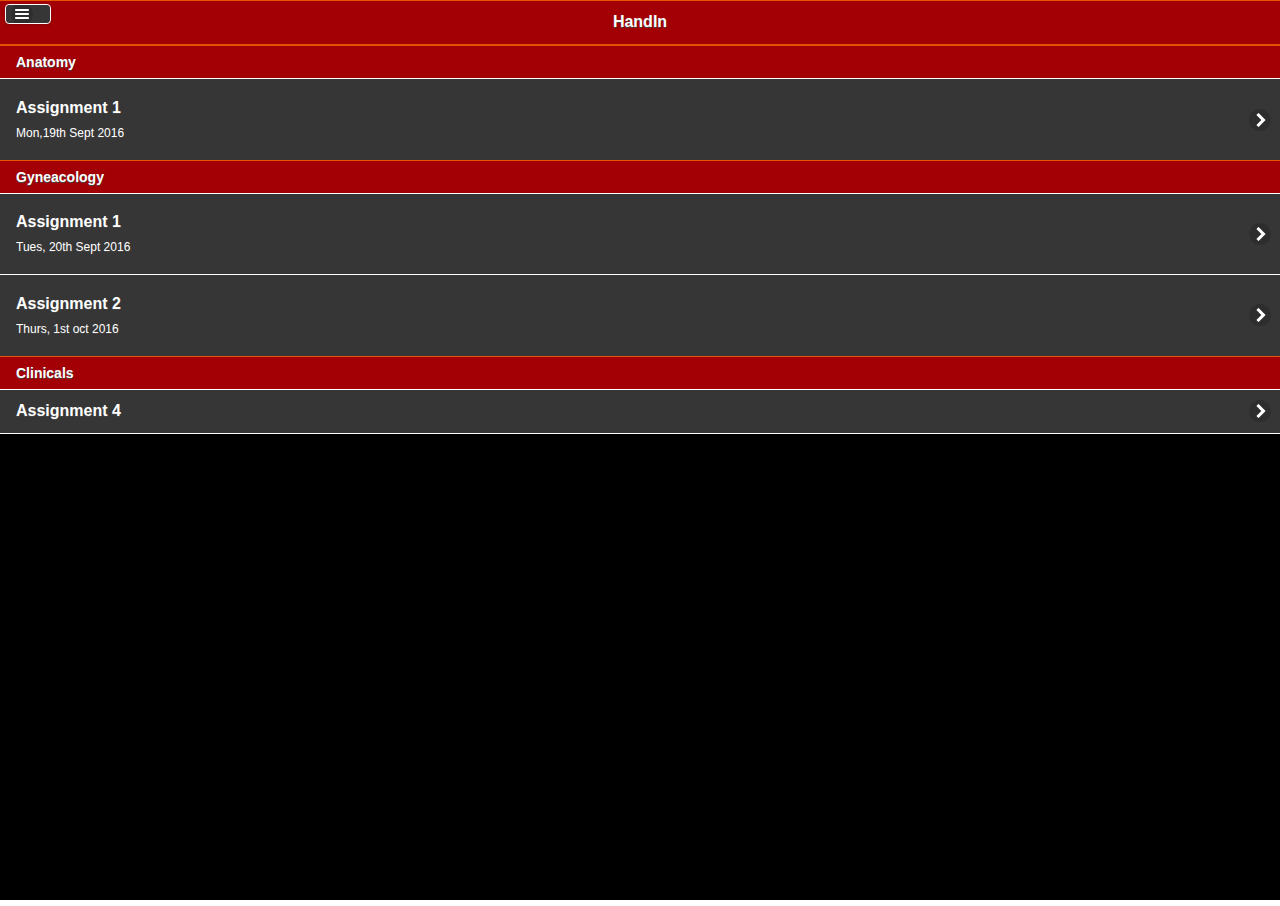
==== index.html @ 7ccf760a "added jqm folder" ====
<!DOCTYPE html>
<head>
  <link rel="stylesheet" href="jqm/jquery.mobile-1.4.5.min.css">

  <link rel="stylesheet" href="themes/Handapptheme.min.css" />
  <link rel="stylesheet" href="themes/jquery.mobile.icons.min.css" />
  <!-- <link rel="stylesheet" href="http://code.jquery.com/mobile/1.4.5/jquery.mobile.structure-1.4.5.min.css" />
  <script src="http://code.jquery.com/jquery-1.11.1.min.js"></script>
  <script src="http://code.jquery.com/mobile/1.4.5/jquery.mobile-1.4.5.min.js"></script> -->

  <link rel="stylesheet" href="jqm/jquery.mobile.structure-1.4.5.min.css" />
  	<script src="jqm/jquery.min.js"></script>
  <script src="jqm/jquery.min.js"></script>
  <script src="jqm/jquery.mobile-1.4.5.min.js"></script>

  </head>
<body>
    <div class="app">
<div data-role="page" id="moduleview" data-theme="a">
   <div data-role="panel" id="navpanel" data-theme="c">
      <h2>View Deadlines</h2>
      <ul data-role="listview">
         <li><a href="#moduleview"  class="ui-btn ui-icon-bullets ui-btn-icon-left">By Modules</a></li>
         <li data-role="list-divider"></li>
         <li><a href="#dateview" data-role="list-divider"class="ui-btn ui-icon-calendar ui-btn-icon-left">By Date</a></li>

         <li><a href="#"  class="ui-btn ui-icon-gear ui-btn-icon-left">Settings</a></li>
      </ul>
   </div>
   <div data-role="header">
      <h2>HandIn</h2>
      <a href="#navpanel" data-icon="bars" class="ui-btn-left"> </a>
   </div>
   <div data-role="main" class="ui-content">

      <ul data-role="listview">
         <li data-role="list-divider">Anatomy</li>
         <li><a href="#">
              <h3>Assignment 1</h3><p>Mon,19th Sept 2016</p>
              </a></li>
         <li data-role="list-divider">Gyneacology</li>
         <li><a href="#"><h3>Assignment 1</h3><p>Tues, 20th Sept 2016</p></a></li>
         <li><a href="#"><h3>Assignment 2</h3><p>Thurs, 1st oct 2016</p></a></li>
         <li data-role="list-divider">Clinicals</li>
         <li><a href="#">Assignment 4</a></li>
      </ul><br>
</div>

</div>
<div data-role="page" id="dateview" data-theme="a">
   <div data-role="panel" id="navpanel">
      <h2>HandIn</h2>
      <ul data-role="listview">
         <li><a href="#moduleview"  class="ui-btn ui-icon-bullets ui-btn-icon-left">View by Modules</a></li>
         <li><a href="#dateview" class="ui-btn ui-icon-calendar ui-btn-icon-left">View By Date</a></li>
         <li><a href="#"  class="ui-btn ui-icon-gear ui-btn-icon-left">Settings</a></li>
      </ul>
   </div>
   <div data-role="header">
      <h2>HandIn</h2>
      <a href="#navpanel" data-icon="bars" class="ui-btn-left"> </a>
   </div>
   <div data-role="main" class="ui-content">

      <ul data-role="listview">
         <li data-role="list-divider">19th Sept 2016</li>
         <li><a href="#">
              <h3>Anatomy</h3><p>Assignment 1</p>
              </a></li>
         <li data-role="list-divider">20th Sept 2016</li>
         <li><a href="#"><h3>Gyneacology</h3><p>Assignment 1</p></a></li>
         <li><a href="#"><h3>Obsterics</h3><p>Seminar</p></a></li>
         <li data-role="list-divider">1st oct 2016</li>
         <li><a href="#">Assignment 4<p>Clinicals</p></a></li>
      </ul><br>
</div>

</div>

</div>
<script type="text/javascript" src="cordova.js"></script>
<script type="text/javascript" src="js/index.js"></script>
<script type="text/javascript">
    app.initialize();
</script>
</body>
</html>
---- themes/Handapptheme.min.css ----
/*!
* jQuery Mobile 1.4.5
* Git HEAD hash: 68e55e78b292634d3991c795f06f5e37a512decc <> Date: Fri Oct 31 2014 17:33:30 UTC
* http://jquerymobile.com
*
* Copyright 2010, 2014 jQuery Foundation, Inc. and othercontributors
* Released under the MIT license.
* http://jquery.org/license
*
*/


/* Globals */
/* Font
-----------------------------------------------------------------------------------------------------------*/
html {
	font-size: 100%;
}
body,
input,
select,
textarea,
button,
.ui-btn {
	font-size: 1em;
	line-height: 1.3;
	 font-family: sans-serif /*{global-font-family}*/;
}
legend,
.ui-input-text input,
.ui-input-search input {
	color: inherit;
	text-shadow: inherit;
}
/* Form labels (overrides font-weight bold in bars, and mini font-size) */
.ui-mobile label,
div.ui-controlgroup-label {
	font-weight: normal;
	font-size: 16px;
}
/* Separators
-----------------------------------------------------------------------------------------------------------*/
/* Field contain separator (< 28em) */
.ui-field-contain {
	border-bottom-color: #828282;
	border-bottom-color: rgba(0,0,0,.15);
	border-bottom-width: 1px;
	border-bottom-style: solid;
}
/* Table opt-in classes: strokes between each row, and alternating row stripes */
/* Classes table-stroke and table-stripe are deprecated in 1.4. */
.table-stroke thead th,
.table-stripe thead th,
.table-stripe tbody tr:last-child {
	border-bottom: 1px solid #d6d6d6; /* non-RGBA fallback */
	border-bottom: 1px solid rgba(0,0,0,.1);
}
.table-stroke tbody th,
.table-stroke tbody td {
	border-bottom: 1px solid #e6e6e6; /* non-RGBA fallback  */
	border-bottom: 1px solid rgba(0,0,0,.05);
}
.table-stripe.table-stroke tbody tr:last-child th,
.table-stripe.table-stroke tbody tr:last-child td {
	border-bottom: 0;
}
.table-stripe tbody tr:nth-child(odd) td,
.table-stripe tbody tr:nth-child(odd) th {
	background-color: #eeeeee; /* non-RGBA fallback  */
	background-color: rgba(0,0,0,.04);
}
/* Buttons
-----------------------------------------------------------------------------------------------------------*/
.ui-btn,
label.ui-btn {
	font-weight: bold;
	border-width: 1px;
	border-style: solid;
}
.ui-btn {
	text-decoration: none !important;
}
.ui-btn-active {
	cursor: pointer;
}
/* Corner rounding
-----------------------------------------------------------------------------------------------------------*/
/* Class ui-btn-corner-all deprecated in 1.4 */
.ui-corner-all {
	-webkit-border-radius: .6em /*{global-radii-blocks}*/;
	border-radius: .6em /*{global-radii-blocks}*/;
}
/* Buttons */
.ui-btn-corner-all,
.ui-btn.ui-corner-all,
/* Slider track */
.ui-slider-track.ui-corner-all,
/* Flipswitch */
.ui-flipswitch.ui-corner-all,
/* Count bubble */
.ui-li-count {
	-webkit-border-radius: .3125em /*{global-radii-buttons}*/;
	border-radius: .3125em /*{global-radii-buttons}*/;
}
/* Icon-only buttons */
.ui-btn-icon-notext.ui-btn-corner-all,
.ui-btn-icon-notext.ui-corner-all {
	-webkit-border-radius: 1em;
	border-radius: 1em;
}
/* Radius clip workaround for cleaning up corner trapping */
.ui-btn-corner-all,
.ui-corner-all {
	-webkit-background-clip: padding;
	background-clip: padding-box;
}
/* Popup arrow */
.ui-popup.ui-corner-all > .ui-popup-arrow-guide {
	left: .6em /*{global-radii-blocks}*/;
	right: .6em /*{global-radii-blocks}*/;
	top: .6em /*{global-radii-blocks}*/;
	bottom: .6em /*{global-radii-blocks}*/;
}
/* Shadow
-----------------------------------------------------------------------------------------------------------*/
.ui-shadow {
	-webkit-box-shadow: 0 1px 3px /*{global-box-shadow-size}*/ rgba(0,0,0,.2) /*{global-box-shadow-color}*/;
	-moz-box-shadow: 0 1px 3px /*{global-box-shadow-size}*/ rgba(0,0,0,.2) /*{global-box-shadow-color}*/;
	box-shadow: 0 1px 3px /*{global-box-shadow-size}*/ rgba(0,0,0,.2) /*{global-box-shadow-color}*/;
}
.ui-shadow-inset {
	-webkit-box-shadow: inset 0 1px 3px /*{global-box-shadow-size}*/ rgba(0,0,0,.2) /*{global-box-shadow-color}*/;
	-moz-box-shadow: inset 0 1px 3px /*{global-box-shadow-size}*/ rgba(0,0,0,.2) /*{global-box-shadow-color}*/;
	box-shadow: inset 0 1px 3px /*{global-box-shadow-size}*/ rgba(0,0,0,.2) /*{global-box-shadow-color}*/;
}
.ui-overlay-shadow {
	-webkit-box-shadow: 0 0 12px 		rgba(0,0,0,.6);
	-moz-box-shadow: 0 0 12px 			rgba(0,0,0,.6);
	box-shadow: 0 0 12px 				rgba(0,0,0,.6);
}
/* Icons
-----------------------------------------------------------------------------------------------------------*/
.ui-btn-icon-left:after,
.ui-btn-icon-right:after,
.ui-btn-icon-top:after,
.ui-btn-icon-bottom:after,
.ui-btn-icon-notext:after {
	background-color: #666666 /*{global-icon-color}*/;
	background-color: rgba(0,0,0,.15) /*{global-icon-disc}*/;
	background-position: center center;
	background-repeat: no-repeat;
	-webkit-border-radius: 1em;
	border-radius: 1em;
}
/* Alt icons */
.ui-alt-icon.ui-btn:after,
.ui-alt-icon .ui-btn:after,
html .ui-alt-icon.ui-checkbox-off:after,
html .ui-alt-icon.ui-radio-off:after,
html .ui-alt-icon .ui-checkbox-off:after,
html .ui-alt-icon .ui-radio-off:after {
	background-color: #666666 /*{global-icon-color}*/;
	background-color: rgba(0,0,0,.15) /*{global-icon-disc}*/;
}
/* No disc */
.ui-nodisc-icon.ui-btn:after,
.ui-nodisc-icon .ui-btn:after {
	background-color: transparent;
}
/* Icon shadow */
.ui-shadow-icon.ui-btn:after,
.ui-shadow-icon .ui-btn:after {
	-webkit-box-shadow: 0 1px 0 rgba(255,255,255,.3) /*{global-icon-shadow}*/;
	-moz-box-shadow: 0 1px 0 rgba(255,255,255,.3) /*{global-icon-shadow}*/;
	box-shadow: 0 1px 0 rgba(255,255,255,.3) /*{global-icon-shadow}*/;
}
/* Checkbox and radio */
.ui-btn.ui-checkbox-off:after,
.ui-btn.ui-checkbox-on:after,
.ui-btn.ui-radio-off:after,
.ui-btn.ui-radio-on:after {
	display: block;
	width: 18px;
	height: 18px;
	margin: -9px 2px 0 2px;
}
.ui-checkbox-off:after,
.ui-btn.ui-radio-off:after {
	filter: Alpha(Opacity=30);
	opacity: .3;
}
.ui-btn.ui-checkbox-off:after,
.ui-btn.ui-checkbox-on:after {
	-webkit-border-radius: .1875em;
	border-radius: .1875em;
}
.ui-btn.ui-checkbox-off:after {
	background-color: #666;
	background-color: rgba(0,0,0,.3);
}
.ui-radio .ui-btn.ui-radio-on:after {
	background-image: none;
	background-color: #fff;
	width: 8px;
	height: 8px;
	border-width: 5px;
	border-style: solid; 
}
.ui-alt-icon.ui-btn.ui-radio-on:after,
.ui-alt-icon .ui-btn.ui-radio-on:after {
	background-color: #000;
}
/* Loader */
.ui-icon-loading {
	background: url("images/ajax-loader.gif");
	background-size: 2.875em 2.875em;
}.ui-bar-a,.ui-page-theme-a .ui-bar-inherit,html .ui-bar-a .ui-bar-inherit,html .ui-body-a .ui-bar-inherit,html body .ui-group-theme-a .ui-bar-inherit{background-color:#a30005 ;border-color:#e45407 ;color:#ffffff ;text-shadow:0  1px  0  #444444 ;font-weight:bold;}.ui-bar-a{border-width:1px;border-style:solid;}.ui-overlay-a,.ui-page-theme-a,.ui-page-theme-a .ui-panel-wrapper{background-color:#000000 ;border-color:#000000 ;color:#f3cb96 ;text-shadow:0  1px  0  #444444 ;}.ui-body-a,.ui-page-theme-a .ui-body-inherit,html .ui-bar-a .ui-body-inherit,html .ui-body-a .ui-body-inherit,html body .ui-group-theme-a .ui-body-inherit,html .ui-panel-page-container-a{background-color:#363636 ;border-color:#ffffff ;color:#f3cb96 ;text-shadow:0  1px  0  #444444 ;}.ui-body-a{border-width:1px;border-style:solid;}.ui-page-theme-a a,html .ui-bar-a a,html .ui-body-a a,html body .ui-group-theme-a a{color:#ffffff ;font-weight:bold;}.ui-page-theme-a a:visited,html .ui-bar-a a:visited,html .ui-body-a a:visited,html body .ui-group-theme-a a:visited{   color:#ffffff ;}.ui-page-theme-a a:hover,html .ui-bar-a a:hover,html .ui-body-a a:hover,html body .ui-group-theme-a a:hover{color:#806546 ;}.ui-page-theme-a a:active,html .ui-bar-a a:active,html .ui-body-a a:active,html body .ui-group-theme-a a:active{color:#c69c6d ;}.ui-page-theme-a .ui-btn,html .ui-bar-a .ui-btn,html .ui-body-a .ui-btn,html body .ui-group-theme-a .ui-btn,html head + body .ui-btn.ui-btn-a,.ui-page-theme-a .ui-btn:visited,html .ui-bar-a .ui-btn:visited,html .ui-body-a .ui-btn:visited,html body .ui-group-theme-a .ui-btn:visited,html head + body .ui-btn.ui-btn-a:visited{background-color:#363636 ;border-color:#ffffff ;color:#ffffff ;text-shadow:0  1px  0  #444444 ;}.ui-page-theme-a .ui-btn:hover,html .ui-bar-a .ui-btn:hover,html .ui-body-a .ui-btn:hover,html body .ui-group-theme-a .ui-btn:hover,html head + body .ui-btn.ui-btn-a:hover{background-color:#3e3e3e ;border-color:#565656 ;color:#ffffff ;text-shadow:0  1px  0  #444444 ;}.ui-page-theme-a .ui-btn:active,html .ui-bar-a .ui-btn:active,html .ui-body-a .ui-btn:active,html body .ui-group-theme-a .ui-btn:active,html head + body .ui-btn.ui-btn-a:active{background-color:#3e3e3e ;border-color:#565656 ;color:#ffffff ;text-shadow:0  1px  0  #444444 ;}.ui-page-theme-a .ui-btn.ui-btn-active,html .ui-bar-a .ui-btn.ui-btn-active,html .ui-body-a .ui-btn.ui-btn-active,html body .ui-group-theme-a .ui-btn.ui-btn-active,html head + body .ui-btn.ui-btn-a.ui-btn-active,.ui-page-theme-a .ui-checkbox-on:after,html .ui-bar-a .ui-checkbox-on:after,html .ui-body-a .ui-checkbox-on:after,html body .ui-group-theme-a .ui-checkbox-on:after,.ui-btn.ui-checkbox-on.ui-btn-a:after,.ui-page-theme-a .ui-flipswitch-active,html .ui-bar-a .ui-flipswitch-active,html .ui-body-a .ui-flipswitch-active,html body .ui-group-theme-a .ui-flipswitch-active,html body .ui-flipswitch.ui-bar-a.ui-flipswitch-active,.ui-page-theme-a .ui-slider-track .ui-btn-active,html .ui-bar-a .ui-slider-track .ui-btn-active,html .ui-body-a .ui-slider-track .ui-btn-active,html body .ui-group-theme-a .ui-slider-track .ui-btn-active,html body div.ui-slider-track.ui-body-a .ui-btn-active{background-color:#a30005 ;border-color:#e45407 ;color:#ffffff ;text-shadow:0  1px  0  #444444 ;}.ui-page-theme-a .ui-radio-on:after,html .ui-bar-a .ui-radio-on:after,html .ui-body-a .ui-radio-on:after,html body .ui-group-theme-a .ui-radio-on:after,.ui-btn.ui-radio-on.ui-btn-a:after{border-color:#a30005 ;}.ui-page-theme-a .ui-btn:focus,html .ui-bar-a .ui-btn:focus,html .ui-body-a .ui-btn:focus,html body .ui-group-theme-a .ui-btn:focus,html head + body .ui-btn.ui-btn-a:focus,.ui-page-theme-a .ui-focus,html .ui-bar-a .ui-focus,html .ui-body-a .ui-focus,html body .ui-group-theme-a .ui-focus,html head + body .ui-btn-a.ui-focus,html head + body .ui-body-a.ui-focus{-webkit-box-shadow:0 0 12px #a30005 ;-moz-box-shadow:0 0 12px #a30005 ;box-shadow:0 0 12px #a30005 ;}.ui-bar-b,.ui-page-theme-b .ui-bar-inherit,html .ui-bar-b .ui-bar-inherit,html .ui-body-b .ui-bar-inherit,html body .ui-group-theme-b .ui-bar-inherit{background-color:#000000 ;border-color:#545454 ;color:#ffffff ;text-shadow:0  1px  0  #444444 ;font-weight:bold;}.ui-bar-b{border-width:1px;border-style:solid;}.ui-overlay-b,.ui-page-theme-b,.ui-page-theme-b .ui-panel-wrapper{background-color:#ffffff ;border-color:#ffffff ;color:#000000 ;text-shadow:0  1px  0  #eeeeee ;}.ui-body-b,.ui-page-theme-b .ui-body-inherit,html .ui-bar-b .ui-body-inherit,html .ui-body-b .ui-body-inherit,html body .ui-group-theme-b .ui-body-inherit,html .ui-panel-page-container-b{background-color:#ffffff ;border-color:a30005 ;color:#333333 ;text-shadow:0  1px  0  #f3f3f3 ;}.ui-body-b{border-width:1px;border-style:solid;}.ui-page-theme-b a,html .ui-bar-b a,html .ui-body-b a,html body .ui-group-theme-b a{color:#a30005 ;font-weight:bold;}.ui-page-theme-b a:visited,html .ui-bar-b a:visited,html .ui-body-b a:visited,html body .ui-group-theme-b a:visited{   color:#000000 ;}.ui-page-theme-b a:hover,html .ui-bar-b a:hover,html .ui-body-b a:hover,html body .ui-group-theme-b a:hover{color:#454545 ;}.ui-page-theme-b a:active,html .ui-bar-b a:active,html .ui-body-b a:active,html body .ui-group-theme-b a:active{color:#000000 ;}.ui-page-theme-b .ui-btn,html .ui-bar-b .ui-btn,html .ui-body-b .ui-btn,html body .ui-group-theme-b .ui-btn,html head + body .ui-btn.ui-btn-b,.ui-page-theme-b .ui-btn:visited,html .ui-bar-b .ui-btn:visited,html .ui-body-b .ui-btn:visited,html body .ui-group-theme-b .ui-btn:visited,html head + body .ui-btn.ui-btn-b:visited{background-color:#ffffff ;border-color:#8c8c8c ;color:#000000 ;text-shadow:0  1px  0  #eeeeee ;}.ui-page-theme-b .ui-btn:hover,html .ui-bar-b .ui-btn:hover,html .ui-body-b .ui-btn:hover,html body .ui-group-theme-b .ui-btn:hover,html head + body .ui-btn.ui-btn-b:hover{background-color:#FFFFFF ;border-color:#8c8c8c ;color:#000000 ;text-shadow:0  1px  0  #eeeeee ;}.ui-page-theme-b .ui-btn:active,html .ui-bar-b .ui-btn:active,html .ui-body-b .ui-btn:active,html body .ui-group-theme-b .ui-btn:active,html head + body .ui-btn.ui-btn-b:active{background-color:#FFFFFF ;border-color:#8c8c8c ;color:#000000 ;text-shadow:0  1px  0  #eeeeee ;}.ui-page-theme-b .ui-btn.ui-btn-active,html .ui-bar-b .ui-btn.ui-btn-active,html .ui-body-b .ui-btn.ui-btn-active,html body .ui-group-theme-b .ui-btn.ui-btn-active,html head + body .ui-btn.ui-btn-b.ui-btn-active,.ui-page-theme-b .ui-checkbox-on:after,html .ui-bar-b .ui-checkbox-on:after,html .ui-body-b .ui-checkbox-on:after,html body .ui-group-theme-b .ui-checkbox-on:after,.ui-btn.ui-checkbox-on.ui-btn-b:after,.ui-page-theme-b .ui-flipswitch-active,html .ui-bar-b .ui-flipswitch-active,html .ui-body-b .ui-flipswitch-active,html body .ui-group-theme-b .ui-flipswitch-active,html body .ui-flipswitch.ui-bar-b.ui-flipswitch-active,.ui-page-theme-b .ui-slider-track .ui-btn-active,html .ui-bar-b .ui-slider-track .ui-btn-active,html .ui-body-b .ui-slider-track .ui-btn-active,html body .ui-group-theme-b .ui-slider-track .ui-btn-active,html body div.ui-slider-track.ui-body-b .ui-btn-active{background-color:#000000 ;border-color:#545454 ;color:#ffffff ;text-shadow:0  1px  0  #444444 ;}.ui-page-theme-b .ui-radio-on:after,html .ui-bar-b .ui-radio-on:after,html .ui-body-b .ui-radio-on:after,html body .ui-group-theme-b .ui-radio-on:after,.ui-btn.ui-radio-on.ui-btn-b:after{border-color:#000000 ;}.ui-page-theme-b .ui-btn:focus,html .ui-bar-b .ui-btn:focus,html .ui-body-b .ui-btn:focus,html body .ui-group-theme-b .ui-btn:focus,html head + body .ui-btn.ui-btn-b:focus,.ui-page-theme-b .ui-focus,html .ui-bar-b .ui-focus,html .ui-body-b .ui-focus,html body .ui-group-theme-b .ui-focus,html head + body .ui-btn-b.ui-focus,html head + body .ui-body-b.ui-focus{-webkit-box-shadow:0 0 12px #000000 ;-moz-box-shadow:0 0 12px #000000 ;box-shadow:0 0 12px #000000 ;}.ui-bar-c,.ui-page-theme-c .ui-bar-inherit,html .ui-bar-c .ui-bar-inherit,html .ui-body-c .ui-bar-inherit,html body .ui-group-theme-c .ui-bar-inherit{background-color:#c69c6d ;border-color:#6c553b ;color:#000000 ;text-shadow:0  1px  0  #eeeeee ;font-weight:bold;}.ui-bar-c{border-width:1px;border-style:solid;}.ui-overlay-c,.ui-page-theme-c,.ui-page-theme-c .ui-panel-wrapper{background-color:#c69c6d ;border-color:#c69c6d ;color:#000000 ;text-shadow:0  1px  0  #eeeeee ;}.ui-body-c,.ui-page-theme-c .ui-body-inherit,html .ui-bar-c .ui-body-inherit,html .ui-body-c .ui-body-inherit,html body .ui-group-theme-c .ui-body-inherit,html .ui-panel-page-container-c{background-color:#c69c6d ;border-color:#6c553b ;color:#000000 ;text-shadow:0  1px  0  #eeeeee ;}.ui-body-c{border-width:1px;border-style:solid;}.ui-page-theme-c a,html .ui-bar-c a,html .ui-body-c a,html body .ui-group-theme-c a{color:#a30005 ;font-weight:bold;}.ui-page-theme-c a:visited,html .ui-bar-c a:visited,html .ui-body-c a:visited,html body .ui-group-theme-c a:visited{   color:#690003 ;}.ui-page-theme-c a:hover,html .ui-bar-c a:hover,html .ui-body-c a:hover,html body .ui-group-theme-c a:hover{color:#bb4505 ;}.ui-page-theme-c a:active,html .ui-bar-c a:active,html .ui-body-c a:active,html body .ui-group-theme-c a:active{color:#a30005 ;}.ui-page-theme-c .ui-btn,html .ui-bar-c .ui-btn,html .ui-body-c .ui-btn,html body .ui-group-theme-c .ui-btn,html head + body .ui-btn.ui-btn-c,.ui-page-theme-c .ui-btn:visited,html .ui-bar-c .ui-btn:visited,html .ui-body-c .ui-btn:visited,html body .ui-group-theme-c .ui-btn:visited,html head + body .ui-btn.ui-btn-c:visited{background-color:#c69c6d ;border-color:#6c553b ;color:#000000 ;text-shadow:0  1px  0  #eeeeee ;}.ui-page-theme-c .ui-btn:hover,html .ui-bar-c .ui-btn:hover,html .ui-body-c .ui-btn:hover,html body .ui-group-theme-c .ui-btn:hover,html head + body .ui-btn.ui-btn-c:hover{background-color:#e3b37d ;border-color:#7c6244 ;color:#000000 ;text-shadow:0  1px  0  #eeeeee ;}.ui-page-theme-c .ui-btn:active,html .ui-bar-c .ui-btn:active,html .ui-body-c .ui-btn:active,html body .ui-group-theme-c .ui-btn:active,html head + body .ui-btn.ui-btn-c:active{background-color:#e3b37d ;border-color:#7c6244 ;color:#000000 ;text-shadow:0  1px  0  #eeeeee ;}.ui-page-theme-c .ui-btn.ui-btn-active,html .ui-bar-c .ui-btn.ui-btn-active,html .ui-body-c .ui-btn.ui-btn-active,html body .ui-group-theme-c .ui-btn.ui-btn-active,html head + body .ui-btn.ui-btn-c.ui-btn-active,.ui-page-theme-c .ui-checkbox-on:after,html .ui-bar-c .ui-checkbox-on:after,html .ui-body-c .ui-checkbox-on:after,html body .ui-group-theme-c .ui-checkbox-on:after,.ui-btn.ui-checkbox-on.ui-btn-c:after,.ui-page-theme-c .ui-flipswitch-active,html .ui-bar-c .ui-flipswitch-active,html .ui-body-c .ui-flipswitch-active,html body .ui-group-theme-c .ui-flipswitch-active,html body .ui-flipswitch.ui-bar-c.ui-flipswitch-active,.ui-page-theme-c .ui-slider-track .ui-btn-active,html .ui-bar-c .ui-slider-track .ui-btn-active,html .ui-body-c .ui-slider-track .ui-btn-active,html body .ui-group-theme-c .ui-slider-track .ui-btn-active,html body div.ui-slider-track.ui-body-c .ui-btn-active{background-color:#a30005 ;border-color:#e45407 ;color:#ffffff ;text-shadow:0  1px  0  #444444 ;}.ui-page-theme-c .ui-radio-on:after,html .ui-bar-c .ui-radio-on:after,html .ui-body-c .ui-radio-on:after,html body .ui-group-theme-c .ui-radio-on:after,.ui-btn.ui-radio-on.ui-btn-c:after{border-color:#a30005 ;}.ui-page-theme-c .ui-btn:focus,html .ui-bar-c .ui-btn:focus,html .ui-body-c .ui-btn:focus,html body .ui-group-theme-c .ui-btn:focus,html head + body .ui-btn.ui-btn-c:focus,.ui-page-theme-c .ui-focus,html .ui-bar-c .ui-focus,html .ui-body-c .ui-focus,html body .ui-group-theme-c .ui-focus,html head + body .ui-btn-c.ui-focus,html head + body .ui-body-c.ui-focus{-webkit-box-shadow:0 0 12px #a30005 ;-moz-box-shadow:0 0 12px #a30005 ;box-shadow:0 0 12px #a30005 ;}.ui-disabled,.ui-state-disabled,button[disabled],.ui-select .ui-btn.ui-state-disabled{filter:Alpha(Opacity=30);opacity:.3;cursor:default !important;pointer-events:none;}.ui-btn:focus,.ui-btn.ui-focus{outline:0;}.ui-noboxshadow .ui-shadow,.ui-noboxshadow .ui-shadow-inset,.ui-noboxshadow .ui-overlay-shadow,.ui-noboxshadow .ui-shadow-icon.ui-btn:after,.ui-noboxshadow .ui-shadow-icon .ui-btn:after,.ui-noboxshadow .ui-focus,.ui-noboxshadow .ui-btn:focus,.ui-noboxshadow  input:focus,.ui-noboxshadow .ui-panel{-webkit-box-shadow:none !important;-moz-box-shadow:none !important;box-shadow:none !important;}.ui-noboxshadow .ui-btn:focus,.ui-noboxshadow .ui-focus{outline-width:1px;outline-style:auto;}
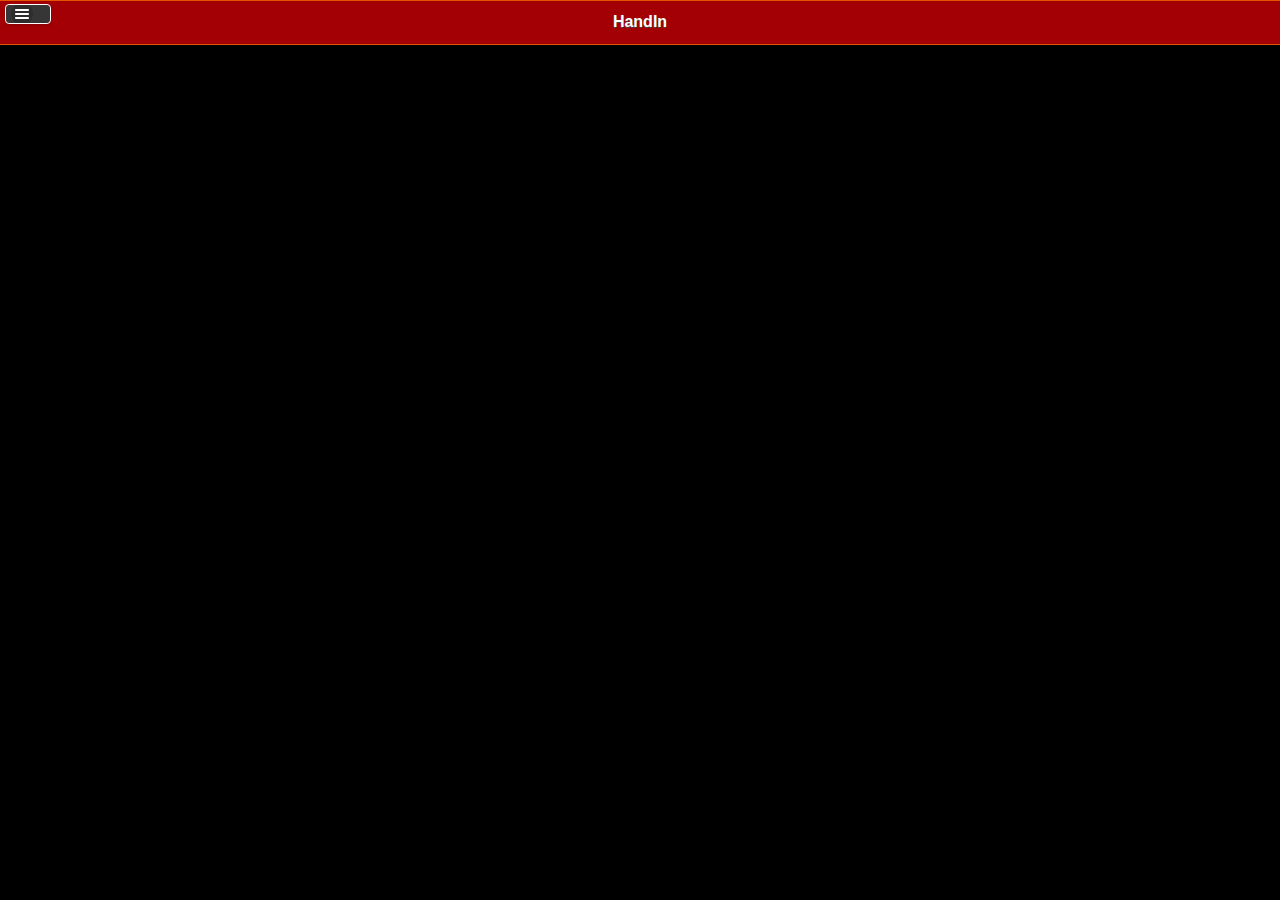
==== commit 644fcdff: "finally all pages link together" ====
--- a/index.html
+++ b/index.html
@@ -13,69 +13,14 @@
   <script src="jqm/jquery.min.js"></script>
   <script src="jqm/jquery.mobile-1.4.5.min.js"></script>
 
-  </head>
+  <script>
+  window.location.href="level.html";
+
+  </script>
+</head>
+
 <body>
     <div class="app">
-<div data-role="page" id="moduleview" data-theme="a">
-   <div data-role="panel" id="navpanel" data-theme="c">
-      <h2>View Deadlines</h2>
-      <ul data-role="listview">
-         <li><a href="#moduleview"  class="ui-btn ui-icon-bullets ui-btn-icon-left">By Modules</a></li>
-         <li data-role="list-divider"></li>
-         <li><a href="#dateview" data-role="list-divider"class="ui-btn ui-icon-calendar ui-btn-icon-left">By Date</a></li>
-
-         <li><a href="#"  class="ui-btn ui-icon-gear ui-btn-icon-left">Settings</a></li>
-      </ul>
-   </div>
-   <div data-role="header">
-      <h2>HandIn</h2>
-      <a href="#navpanel" data-icon="bars" class="ui-btn-left"> </a>
-   </div>
-   <div data-role="main" class="ui-content">
-
-      <ul data-role="listview">
-         <li data-role="list-divider">Anatomy</li>
-         <li><a href="#">
-              <h3>Assignment 1</h3><p>Mon,19th Sept 2016</p>
-              </a></li>
-         <li data-role="list-divider">Gyneacology</li>
-         <li><a href="#"><h3>Assignment 1</h3><p>Tues, 20th Sept 2016</p></a></li>
-         <li><a href="#"><h3>Assignment 2</h3><p>Thurs, 1st oct 2016</p></a></li>
-         <li data-role="list-divider">Clinicals</li>
-         <li><a href="#">Assignment 4</a></li>
-      </ul><br>
-</div>
-
-</div>
-<div data-role="page" id="dateview" data-theme="a">
-   <div data-role="panel" id="navpanel">
-      <h2>HandIn</h2>
-      <ul data-role="listview">
-         <li><a href="#moduleview"  class="ui-btn ui-icon-bullets ui-btn-icon-left">View by Modules</a></li>
-         <li><a href="#dateview" class="ui-btn ui-icon-calendar ui-btn-icon-left">View By Date</a></li>
-         <li><a href="#"  class="ui-btn ui-icon-gear ui-btn-icon-left">Settings</a></li>
-      </ul>
-   </div>
-   <div data-role="header">
-      <h2>HandIn</h2>
-      <a href="#navpanel" data-icon="bars" class="ui-btn-left"> </a>
-   </div>
-   <div data-role="main" class="ui-content">
-
-      <ul data-role="listview">
-         <li data-role="list-divider">19th Sept 2016</li>
-         <li><a href="#">
-              <h3>Anatomy</h3><p>Assignment 1</p>
-              </a></li>
-         <li data-role="list-divider">20th Sept 2016</li>
-         <li><a href="#"><h3>Gyneacology</h3><p>Assignment 1</p></a></li>
-         <li><a href="#"><h3>Obsterics</h3><p>Seminar</p></a></li>
-         <li data-role="list-divider">1st oct 2016</li>
-         <li><a href="#">Assignment 4<p>Clinicals</p></a></li>
-      </ul><br>
-</div>
-
-</div>
 
 </div>
 <script type="text/javascript" src="cordova.js"></script>
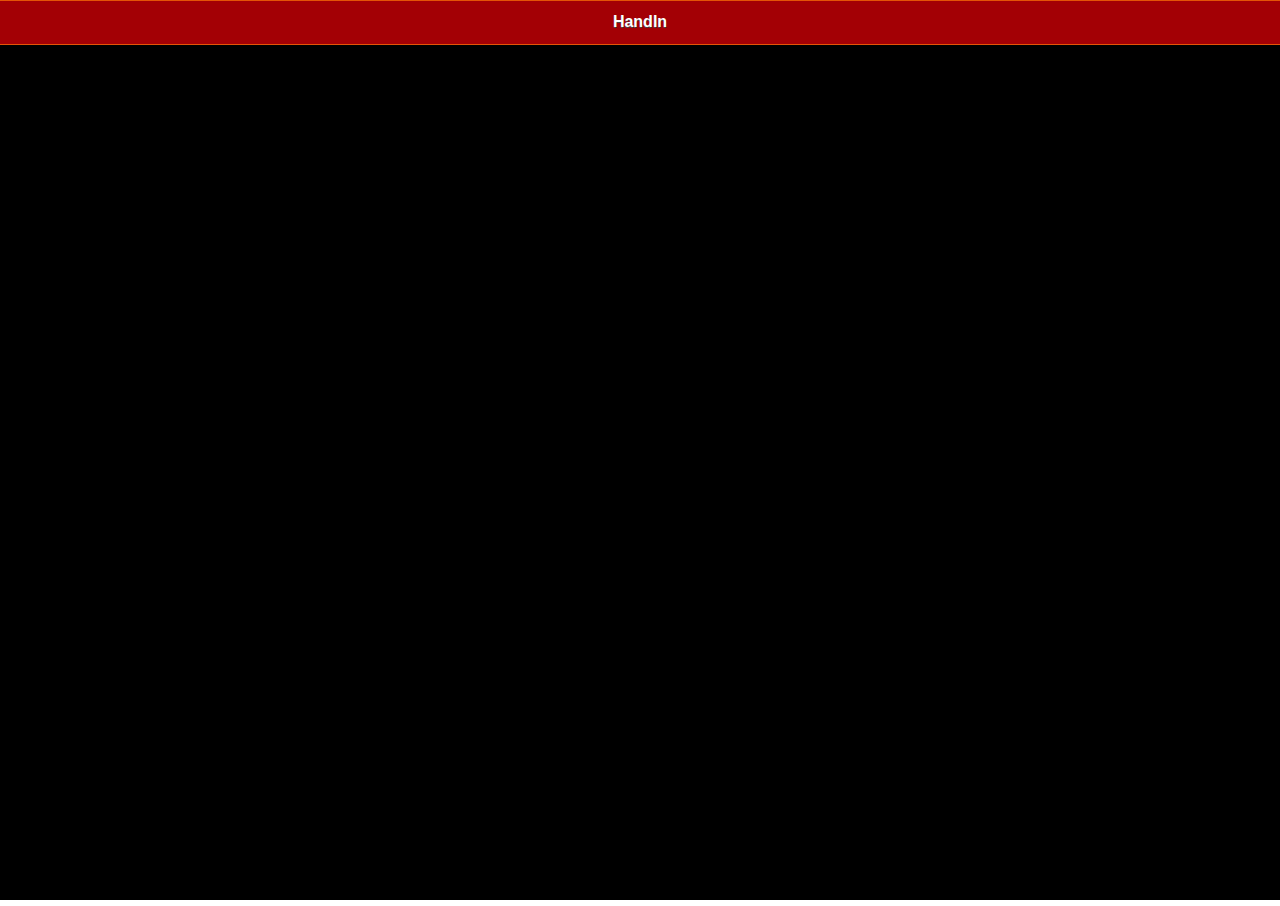
==== commit 1c5fe334: "error msg embedded" ====
--- a/index.html
+++ b/index.html
@@ -14,19 +14,72 @@
   <script src="jqm/jquery.mobile-1.4.5.min.js"></script>
 
   <script>
-  window.location.href="level.html";
+//function to store selected assignment id on device
+  function store_lv_id(id){
+  localStorage.setItem('lv_id',id);
+  window.location.href="modules.html";
+  }
+  </script>
 
-  </script>
-</head>
+<script>
 
+
+$.ajax({
+  //url: "http://handin.hostmywebapp.com/api.php?method=show_modules&jsoncallback=?",
+  url: "http://handin.hostmywebapp.com/show_levels.php",
+  data: {
+    //zipcode: 97201
+  },
+  // dataType: 'jsonp',
+	// 	jsonp: 'jsoncallback',
+	// 	timeout: 5000,
+  success: function( data ) {
+    var a_level='';
+    for(var i=0;i<data.length;i++){
+      var lv_id= data[i].level_id;
+    a_level+='<li><a href="#" onclick=store_lv_id("'+lv_id+'")>'+data[i].Level_name+'</a></li>';
+    }
+
+     $( "#levels" ).html(a_level);
+      //$( "#profile" ).trigger("refresh");
+   $("#levels").listview("refresh");
+  }
+});
+
+</script>
+
+  </head>
 <body>
-    <div class="app">
+      <div class="app">
+        <div data-role="page" id="Level_View" data-theme="a">
+           <!-- <div data-role="panel" id="navpanel" data-theme="c">
+              <h2>View Deadlines</h2>
+              <ul data-role="listview">
+                 <li><a href="#moduleview"  class="ui-btn ui-icon-bullets ui-btn-icon-left">By Modules</a></li>
+                 <li data-role="list-divider"></li>
+                 <li><a href="#dateview" data-role="list-divider"class="ui-btn ui-icon-calendar ui-btn-icon-left">By Date</a></li>
 
-</div>
-<script type="text/javascript" src="cordova.js"></script>
-<script type="text/javascript" src="js/index.js"></script>
-<script type="text/javascript">
-    app.initialize();
-</script>
-</body>
-</html>
+                 <li><a href="#"  class="ui-btn ui-icon-gear ui-btn-icon-left">Settings</a></li>
+              </ul>
+           </div> -->
+           <div data-role="header">
+              <h2>HandIn</h2>
+              <!-- <a href="#navpanel" data-icon="bars" class="ui-btn-left"> </a> -->
+           </div>
+           <div data-role="main" class="ui-content">
+
+              <ul data-role="listview" data-ajax="false" id="levels">
+        <!-- Dynamic listview  built from data -->
+              </ul>
+        </div>
+
+        </div>
+      </div>
+    <!--  <script type="text/javascript" src="cordova.js"></script>-->
+      <script type="text/javascript" src="js/index.js"></script>
+      <script type="text/javascript">
+          app.initialize();
+      </script>
+    </body>
+
+    </html>
